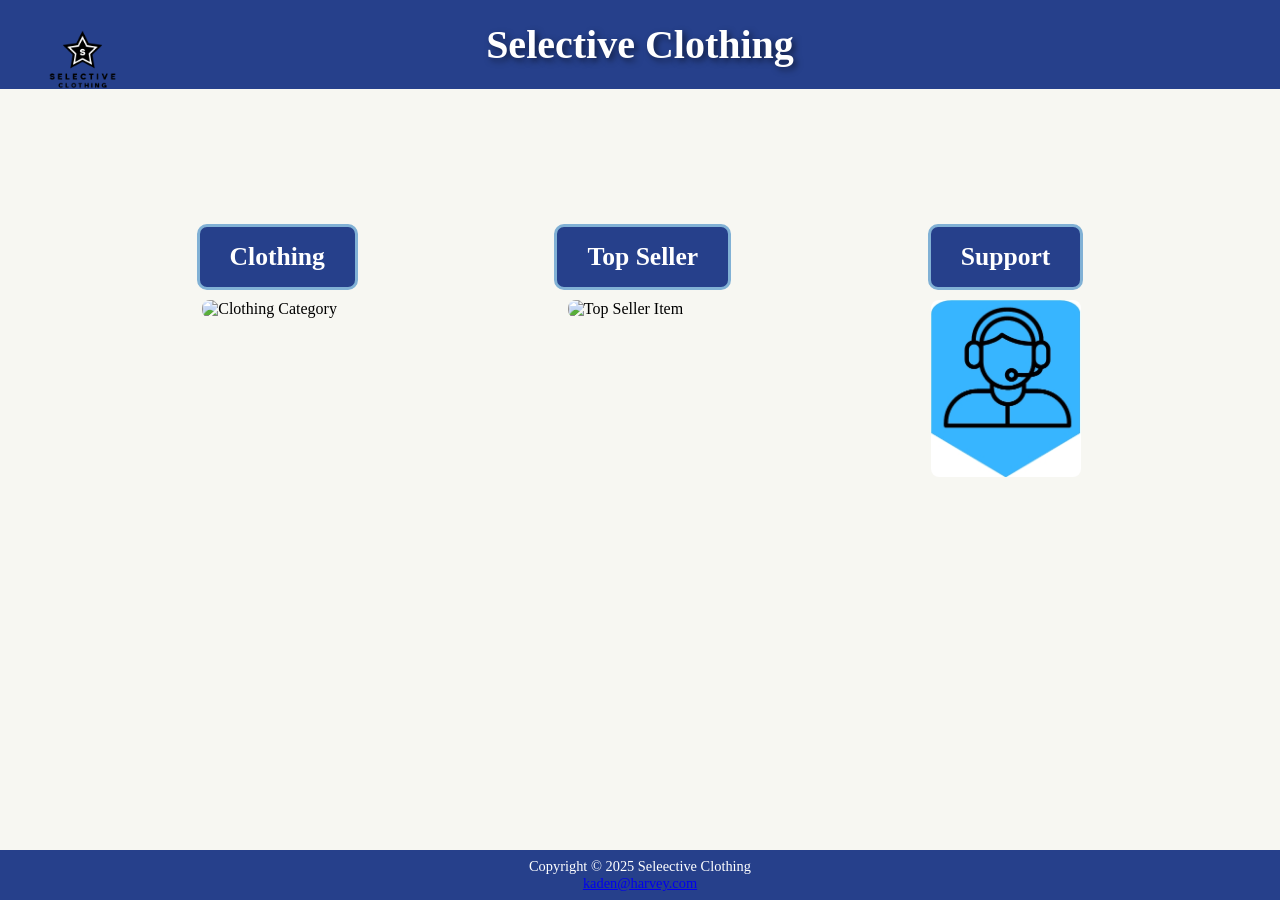
==== index.html @ b85caf1f "Add files via upload" ====
<!DOCTYPE html>
<html lang="en">
<head>
<title>Selective Clothing</title>
<meta charset="utf-8">
<link rel="stylesheet" href="project.css">
</head>
<body>

<header>
<img src="FullLogo_Transparent.png" alt="Selective Clothing Logo" class="logo">
<h1>Selective Clothing</h1>
</header>

<nav>
    <div class="tab">
        <a href="clothing.html">Clothing</a>
        <img src="clothing.png" alt="Clothing Category" class="tab-img">
    </div>

    <div class="tab">
        <a href="topseller.html">Top Seller</a>
        <img src="topseller.png" alt="Top Seller Item" class="tab-img">
    </div>

    <div class="tab">
        <a href="support.html">Support</a>
        <img src="support.png" alt="Support Page" class="tab-img">
    </div>
</nav>

<footer>
Copyright © 2025 Seleective Clothing<br>
<a href="mailto:kaden@harvey.com">kaden@harvey.com</a>
</footer>
</body>
</html>
---- project.css ----
/*creates the blue band atop every page*/
header {
    background-color: #26408B;
    padding: 20px 0;               
    text-align: center;
}
/*Creates my white title a top of each page*/
header h1 {
    color: white;
    margin: 1px;
    font-size: 2.5em;              
    text-align: center;
    text-shadow: 3px 3px 6px rgba(0,0,0,0.5);
}
/*Title to each tab page to differntiate*/
h2 {
    text-align: center;
    color: #26408B;                     
    font-weight: bold;
    font-size: 2em;
    text-shadow: 2px 2px 4px rgba(0,0,0,0.3);
    text-decoration: underline;         
    text-decoration-thickness: 3px;     
    text-underline-offset: 6px;         
    margin-top: 20px;
}
/*Colors the background*/
body {
    background-color: #F7F7F2;   
    margin: 0;
    padding: 0;
}

/*Puts the logo up top with the header*/
header .logo {
    position: absolute;
    top: 10px;     
    left: 20px;    
    height: 100px;   
}

/*Spaces out my home page nav options*/
nav {
    display: flex;
    justify-content: space-evenly;
    margin-top: 15vh;
}
/*formats my pictures with my tabs*/
.tab {
    display: flex;
    flex-direction: column;   
    align-items: center;      
}
/*Puts my tabs into boxes making them pop*/
nav a {
    color: white;
    font-size: 1.6em;
    padding: 15px 30px;
    text-decoration: none;
    border: 3px solid #81B1D5;
    border-radius: 10px;
    background-color: #26408B;
    font-weight: bold;
    display: inline-block;
}

.tab-img {
    width: 150px;
    margin-top: 10px;
    border-radius: 8px;
}
/*creates the casing and style for the footer*/
footer {
    background-color: #26408B;   
    color: white;                
    text-align: center;          
    padding: 8px 0;              
    position: fixed;             
    bottom: 0;
    left: 0;
    width: 100%;                 
    font-size: 0.9em;            
}
/*Creates the nav on the left of the page*/
.side-nav {
    width: 180px;
    float: left;
    margin-top: 20px;
}

.side-nav ul {
    list-style-type: none;
    padding: 0;
    margin: 0;
}

.side-nav li {
    margin-bottom: 15px;
}
/*encases the side nav*/
.side-nav a {
    display: block;
    padding: 5px;
    background-color: #26408B;
    color: white;
    text-decoration: none;
    border-radius: 6px;
    border: 2px solid #81B1D5;
    font-weight: bold;
    text-align: center;
}
/*Sets up the style for the main texts of the page*/
.content-box {
    background-color: #26408B;   
    color: white;                
    border: 3px solid black;     
    padding: 20px;
    margin-left: 220px;          
    margin-top: 20px;
    width: 60%;
    border-radius: 8px;
}
.content-box dt {
    font-weight: bold;
    font-size: 1.3em;
    margin-top: 15px;
    text-decoration: underline;
    text-decoration-thickness: 2px;
    text-underline-offset: 4px;
}

.content-box dd {
    margin-left: 20px;
    margin-bottom: 10px;
    font-size: 1.1em;
}
.photo-row {
    display: flex;
    justify-content: space-between; 
    align-items: center;
    padding: 20px;
}

.photo-row img {
    width: 30%;       
    border-radius: 10px;
}

/* === TABLE STYLES === */

table {
    width: 100%;
    border-collapse: collapse;
    margin-top: 20px;
    background-color: white;
    border: 2px solid #26408B;
    border-radius: 6px;
    overflow: hidden;
}

th {
    background-color: #26408B;
    color: white;
    padding: 12px;
    font-size: 1.2em;
    text-align: left;
    border-bottom: 2px solid #81B1D5;
}

td {
    padding: 10px;
    border-bottom: 1px solid #81B1D5;
    color: #26408B;
    font-size: 1.1em;
}

tr:last-child td {
    border-bottom: none;
}
.preorder-btn {
    display: inline-block;
    padding: 0.5em 1em;
    background-color: #26408B;
    color: white;
    text-decoration: none;
    border-radius: 6px;
    font-size: 1em;
    cursor: pointer;
}

.preorder-btn:hover {
    background-color: #1d326d;
}
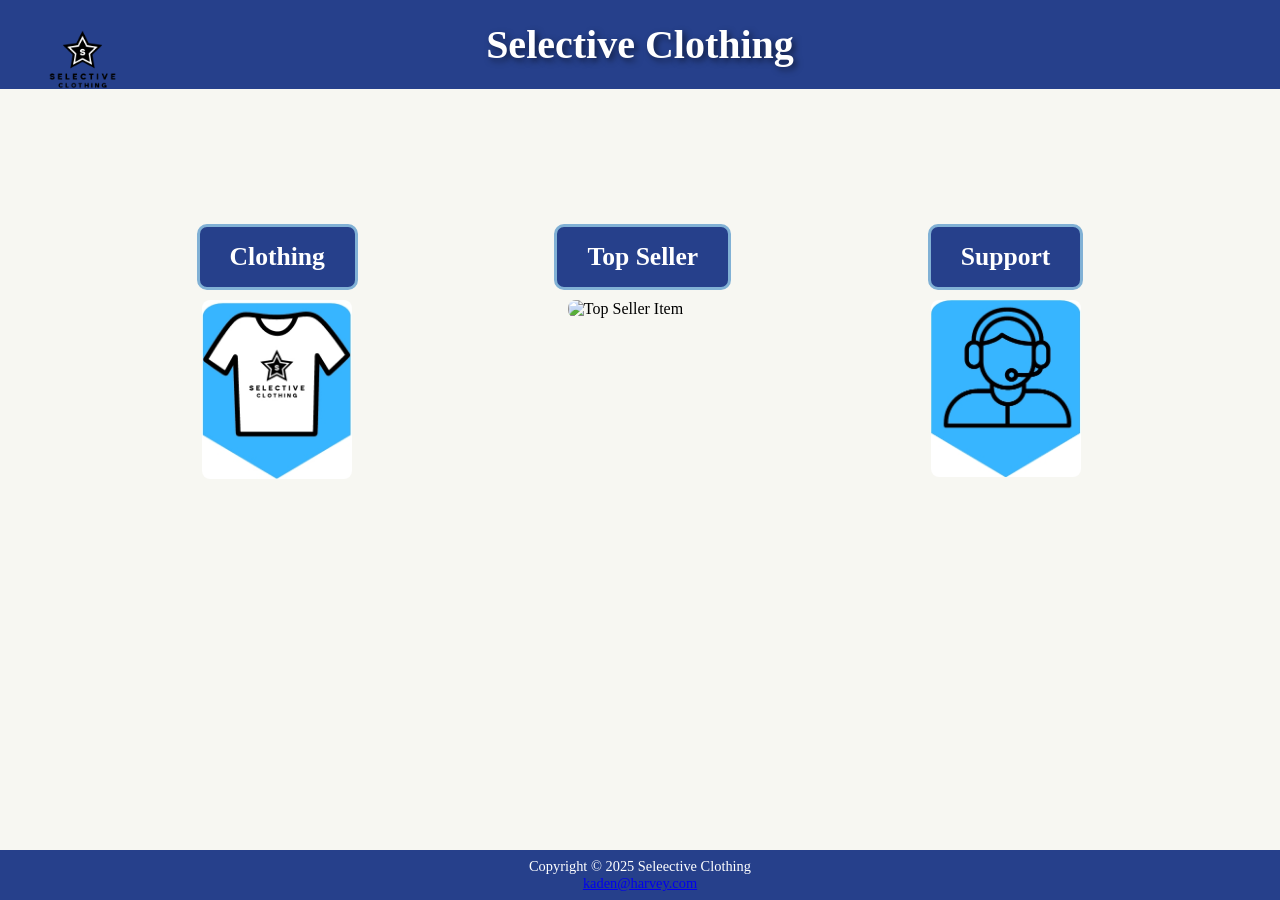
==== commit 7db7c0e8: "Update index.html" ====
--- a/index.html
+++ b/index.html
@@ -15,7 +15,7 @@
 <nav>
     <div class="tab">
         <a href="clothing.html">Clothing</a>
-        <img src="clothing.png" alt="Clothing Category" class="tab-img">
+        <img src="Clothing.png" alt="Clothing Category" class="tab-img">
     </div>
 
     <div class="tab">
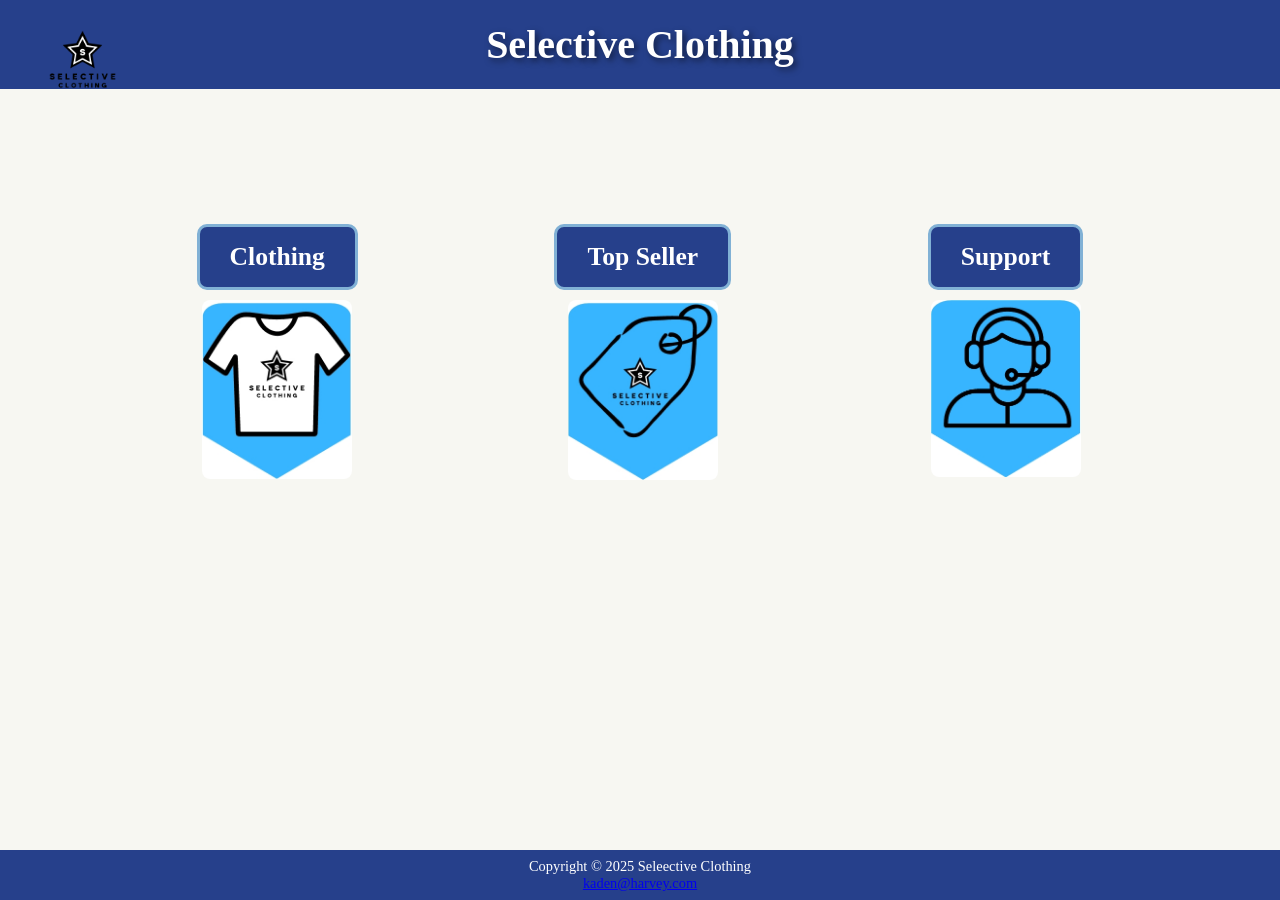
==== commit 571c3375: "Update index.html" ====
--- a/index.html
+++ b/index.html
@@ -2,6 +2,7 @@
 <html lang="en">
 <head>
 <title>Selective Clothing</title>
+<meta name="description" content="Selective Clothing offers stylish apparel, top sellers, and customer support for every shopper.">
 <meta charset="utf-8">
 <link rel="stylesheet" href="project.css">
 </head>
@@ -20,7 +21,7 @@
 
     <div class="tab">
         <a href="topseller.html">Top Seller</a>
-        <img src="topseller.png" alt="Top Seller Item" class="tab-img">
+        <img src="TopSeller.png" alt="Top Seller Item" class="tab-img">
     </div>
 
     <div class="tab">
